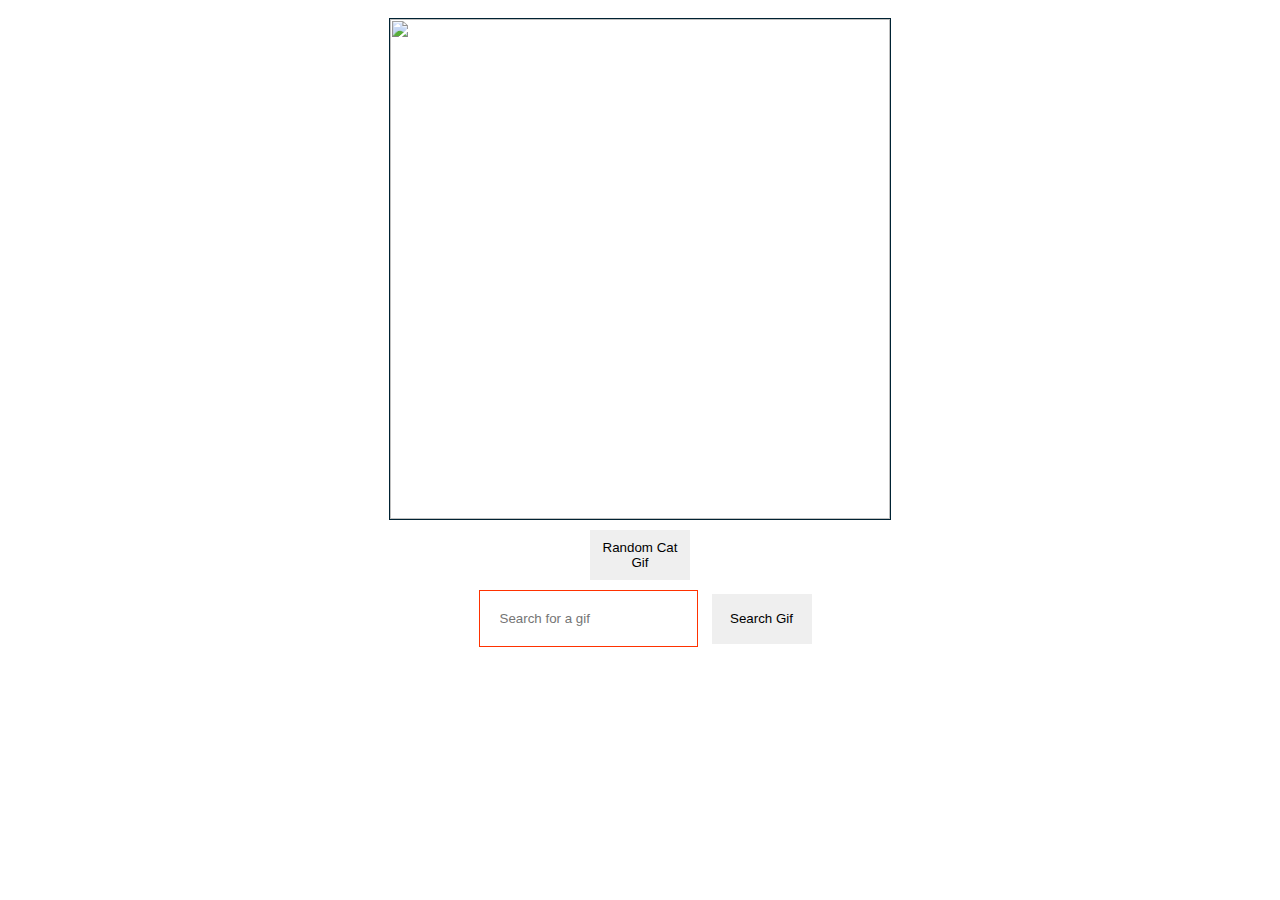
==== gif.html @ 5f73f1a7 "first commit" ====
<!DOCTYPE html>
<html lang="en">

<head>
    <meta charset="UTF-8">
    <meta name="viewport" content="width=device-width, initial-scale=1.0">
    <title>Fetch native function</title>
    <style>
        body {
            text-align: center;
        }

        .img {
            height: 500px;
            width: 500px;
            border: 1px solid #002233;
            margin: 10px;
        }

        button {
            border: none;
            padding: 10px;
            height: 50px;
            width: 100px;
        }

        button:hover {
            background-color: #002233;
            color: azure;
        }

        input {
            border: 1px solid #ff3200;
            padding: 20px;
            margin: 10px;
        }
    </style>
</head>

<body>
    <div>
        <img class="img"
            src="https://media0.giphy.com/media/GwGXoeb0gm7sc/giphy.gif?cid=6dae76714704c9ee62c53dcdece14ac7bb5b49fcc857a9d7&rid=giphy.gif"
            alt="">
    </div>
    <button>Random Cat Gif</button>
    <br>
    <form>
        <input type="text" placeholder="Search for a gif" required>
        <button type="submit">Search Gif</button>
    </form>
    <script>
        const image = document.querySelector('img');
        const btn = document.querySelector('button');

        const form = document.querySelector('form');
        form.addEventListener('submit', searchImg);

        function searchImg(e) {
            e.preventDefault();
            const inputValue = form.querySelector('input').value;
            fetch('https://api.giphy.com/v1/gifs/translate?api_key=wfLz3EnY97PvaqWGv8kDNmpk1r8hxWQz&s=' + inputValue)
                .then(function (response) {
                    return response.json();
                })
                .then(function (data) {
                    image.src = data.data.images.original.url
                    // console.log(image.src);
                })
                .catch(function (error) {
                    image.src = 'error.gif';
                    // console.log(error);
                })

            form.reset();
        }

        btn.addEventListener('click', loadImg);

        function loadImg(e) {
            e.preventDefault();
            fetch('https://api.giphy.com/v1/gifs/translate?api_key=wfLz3EnY97PvaqWGv8kDNmpk1r8hxWQz&s=cats', {
                    mode: 'cors'
                })
                .then(function (response) {
                    return response.json();
                })
                .then(function (data) {
                    setTimeout(() => {
                        image.src = data.data.images.original.url
                    }, 500);
                })
        }
    </script>
</body>

</html>
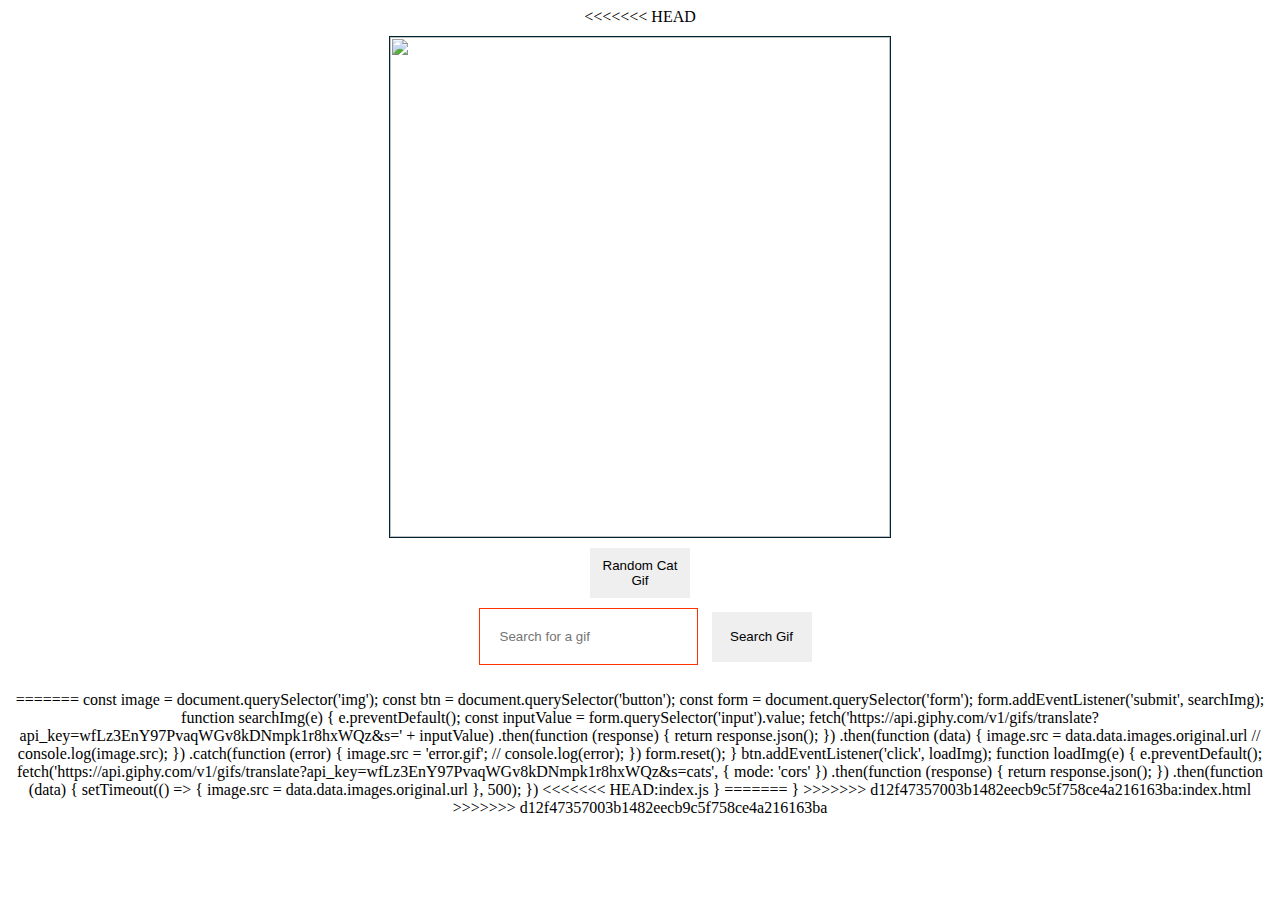
==== commit 478af021: "Merge branch 'master' of https://github.com/mansouriayoub/gifgenerator for fixing the code" ====
--- a/gif.html
+++ b/gif.html
@@ -1,3 +1,4 @@
+<<<<<<< HEAD
 <!DOCTYPE html>
 <html lang="en">
 
@@ -5,36 +6,7 @@
     <meta charset="UTF-8">
     <meta name="viewport" content="width=device-width, initial-scale=1.0">
     <title>Fetch native function</title>
-    <style>
-        body {
-            text-align: center;
-        }
-
-        .img {
-            height: 500px;
-            width: 500px;
-            border: 1px solid #002233;
-            margin: 10px;
-        }
-
-        button {
-            border: none;
-            padding: 10px;
-            height: 50px;
-            width: 100px;
-        }
-
-        button:hover {
-            background-color: #002233;
-            color: azure;
-        }
-
-        input {
-            border: 1px solid #ff3200;
-            padding: 20px;
-            margin: 10px;
-        }
-    </style>
+    <link rel="stylesheet" href="style.css">
 </head>
 
 <body>
@@ -49,8 +21,12 @@
         <input type="text" placeholder="Search for a gif" required>
         <button type="submit">Search Gif</button>
     </form>
-    <script>
-        const image = document.querySelector('img');
+    <script src="index.js"></script>
+</body>
+
+</html>
+=======
+const image = document.querySelector('img');
         const btn = document.querySelector('button');
 
         const form = document.querySelector('form');
@@ -90,8 +66,13 @@
                         image.src = data.data.images.original.url
                     }, 500);
                 })
+<<<<<<< HEAD:index.js
+        }
+=======
         }
     </script>
 </body>
 
-</html>+</html>
+>>>>>>> d12f47357003b1482eecb9c5f758ce4a216163ba:index.html
+>>>>>>> d12f47357003b1482eecb9c5f758ce4a216163ba
--- a/style.css
+++ b/style.css
@@ -0,0 +1,28 @@
+ body {
+     text-align: center;
+ }
+
+ .img {
+     height: 500px;
+     width: 500px;
+     border: 1px solid #002233;
+     margin: 10px;
+ }
+
+ button {
+     border: none;
+     padding: 10px;
+     height: 50px;
+     width: 100px;
+ }
+
+ button:hover {
+     background-color: #002233;
+     color: azure;
+ }
+
+ input {
+     border: 1px solid #ff3200;
+     padding: 20px;
+     margin: 10px;
+ }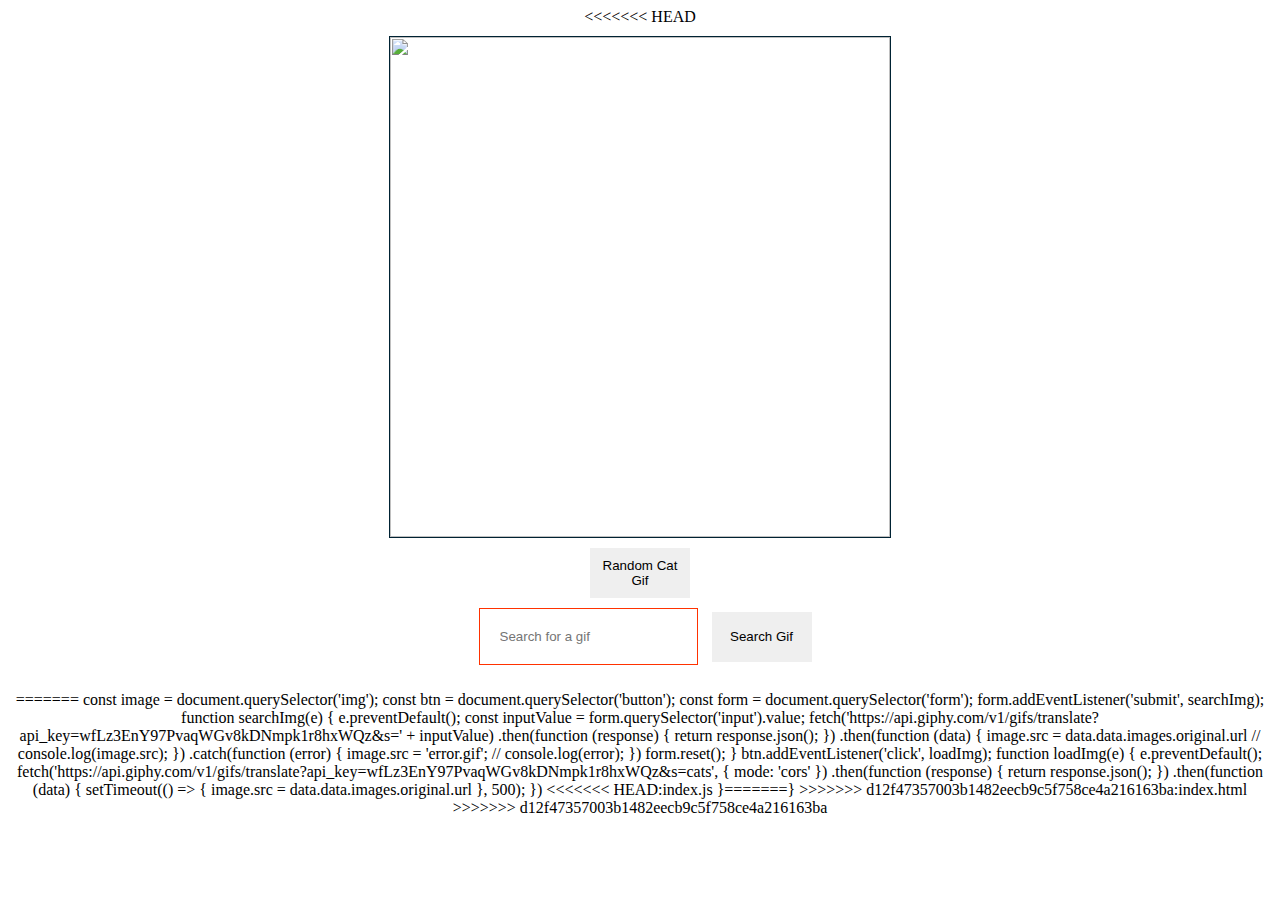
==== commit 1f2cfb77: "separate folders" ====
--- a/gif.html
+++ b/gif.html
@@ -1,78 +1,69 @@
-<<<<<<< HEAD
-<!DOCTYPE html>
-<html lang="en">
+<<<<<<< HEAD <!DOCTYPE html>
+    <html lang="en">
 
-<head>
-    <meta charset="UTF-8">
-    <meta name="viewport" content="width=device-width, initial-scale=1.0">
-    <title>Fetch native function</title>
-    <link rel="stylesheet" href="style.css">
-</head>
+    <head>
+        <meta charset="UTF-8">
+        <meta name="viewport" content="width=device-width, initial-scale=1.0">
+        <title>Gif Generator</title>
+        <link rel="stylesheet" href="style.css">
+    </head>
 
-<body>
-    <div>
-        <img class="img"
-            src="https://media0.giphy.com/media/GwGXoeb0gm7sc/giphy.gif?cid=6dae76714704c9ee62c53dcdece14ac7bb5b49fcc857a9d7&rid=giphy.gif"
-            alt="">
-    </div>
-    <button>Random Cat Gif</button>
-    <br>
-    <form>
-        <input type="text" placeholder="Search for a gif" required>
-        <button type="submit">Search Gif</button>
-    </form>
-    <script src="index.js"></script>
-</body>
+    <body>
+        <div>
+            <img class="img"
+                src="https://media0.giphy.com/media/GwGXoeb0gm7sc/giphy.gif?cid=6dae76714704c9ee62c53dcdece14ac7bb5b49fcc857a9d7&rid=giphy.gif"
+                alt="">
+        </div>
+        <button>Random Cat Gif</button>
+        <br>
+        <form>
+            <input type="text" placeholder="Search for a gif" required>
+            <button type="submit">Search Gif</button>
+        </form>
+        <script src="index.js"></script>
+    </body>
 
-</html>
-=======
-const image = document.querySelector('img');
-        const btn = document.querySelector('button');
+    </html>
+    =======
+    const image = document.querySelector('img');
+    const btn = document.querySelector('button');
 
-        const form = document.querySelector('form');
-        form.addEventListener('submit', searchImg);
+    const form = document.querySelector('form');
+    form.addEventListener('submit', searchImg);
 
-        function searchImg(e) {
-            e.preventDefault();
-            const inputValue = form.querySelector('input').value;
-            fetch('https://api.giphy.com/v1/gifs/translate?api_key=wfLz3EnY97PvaqWGv8kDNmpk1r8hxWQz&s=' + inputValue)
-                .then(function (response) {
-                    return response.json();
-                })
-                .then(function (data) {
-                    image.src = data.data.images.original.url
-                    // console.log(image.src);
-                })
-                .catch(function (error) {
-                    image.src = 'error.gif';
-                    // console.log(error);
-                })
+    function searchImg(e) {
+    e.preventDefault();
+    const inputValue = form.querySelector('input').value;
+    fetch('https://api.giphy.com/v1/gifs/translate?api_key=wfLz3EnY97PvaqWGv8kDNmpk1r8hxWQz&s=' + inputValue)
+    .then(function (response) {
+    return response.json();
+    })
+    .then(function (data) {
+    image.src = data.data.images.original.url
+    // console.log(image.src);
+    })
+    .catch(function (error) {
+    image.src = 'error.gif';
+    // console.log(error);
+    })
 
-            form.reset();
-        }
+    form.reset();
+    }
 
-        btn.addEventListener('click', loadImg);
+    btn.addEventListener('click', loadImg);
 
-        function loadImg(e) {
-            e.preventDefault();
-            fetch('https://api.giphy.com/v1/gifs/translate?api_key=wfLz3EnY97PvaqWGv8kDNmpk1r8hxWQz&s=cats', {
-                    mode: 'cors'
-                })
-                .then(function (response) {
-                    return response.json();
-                })
-                .then(function (data) {
-                    setTimeout(() => {
-                        image.src = data.data.images.original.url
-                    }, 500);
-                })
-<<<<<<< HEAD:index.js
-        }
-=======
-        }
-    </script>
-</body>
-
-</html>
->>>>>>> d12f47357003b1482eecb9c5f758ce4a216163ba:index.html
->>>>>>> d12f47357003b1482eecb9c5f758ce4a216163ba
+    function loadImg(e) {
+    e.preventDefault();
+    fetch('https://api.giphy.com/v1/gifs/translate?api_key=wfLz3EnY97PvaqWGv8kDNmpk1r8hxWQz&s=cats', {
+    mode: 'cors'
+    })
+    .then(function (response) {
+    return response.json();
+    })
+    .then(function (data) {
+    setTimeout(() => {
+    image.src = data.data.images.original.url
+    }, 500);
+    })
+    <<<<<<< HEAD:index.js }=======} </script> </body> </html>>>>>>>> d12f47357003b1482eecb9c5f758ce4a216163ba:index.html
+        >>>>>>> d12f47357003b1482eecb9c5f758ce4a216163ba